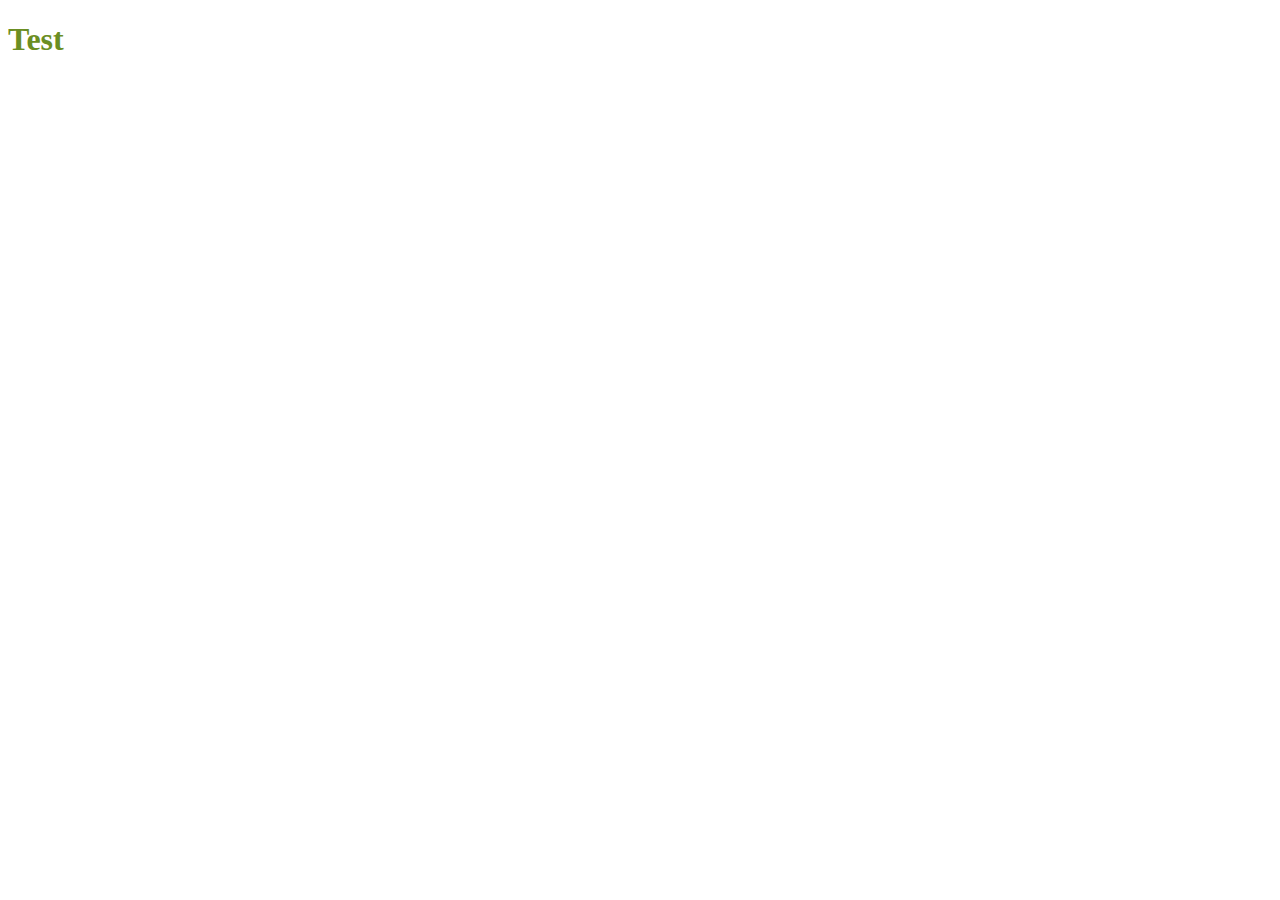
==== index.html @ 41af8454 "Add files via upload" ====
<!DOCTYPE html>
<html lang="en">

<head>
    <meta charset="UTF-8">
    <meta name="viewport" content="width=device-width, initial-scale=1.0">
    <title>Document</title>
    <link rel="stylesheet" href="style.css">
</head>

<body>
    <h1>Test</h1>
</body>

</html>
---- style.css ----
h1 {
     color: olivedrab
 }
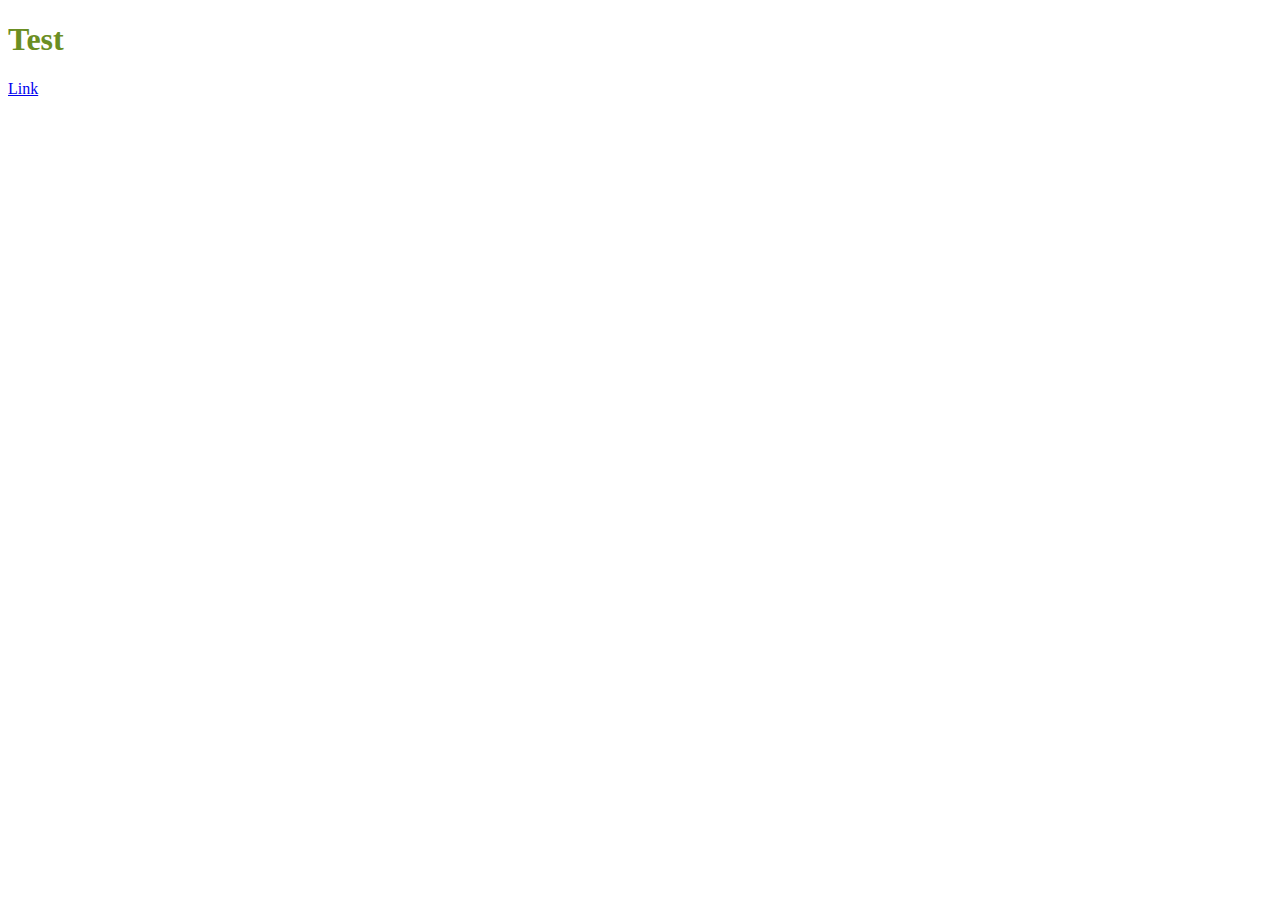
==== commit 0c32327b: "Update index.html" ====
--- a/index.html
+++ b/index.html
@@ -10,6 +10,7 @@
 
 <body>
     <h1>Test</h1>
+     <a href="page2.html">Link</a>
 </body>
 
-</html>+</html>
